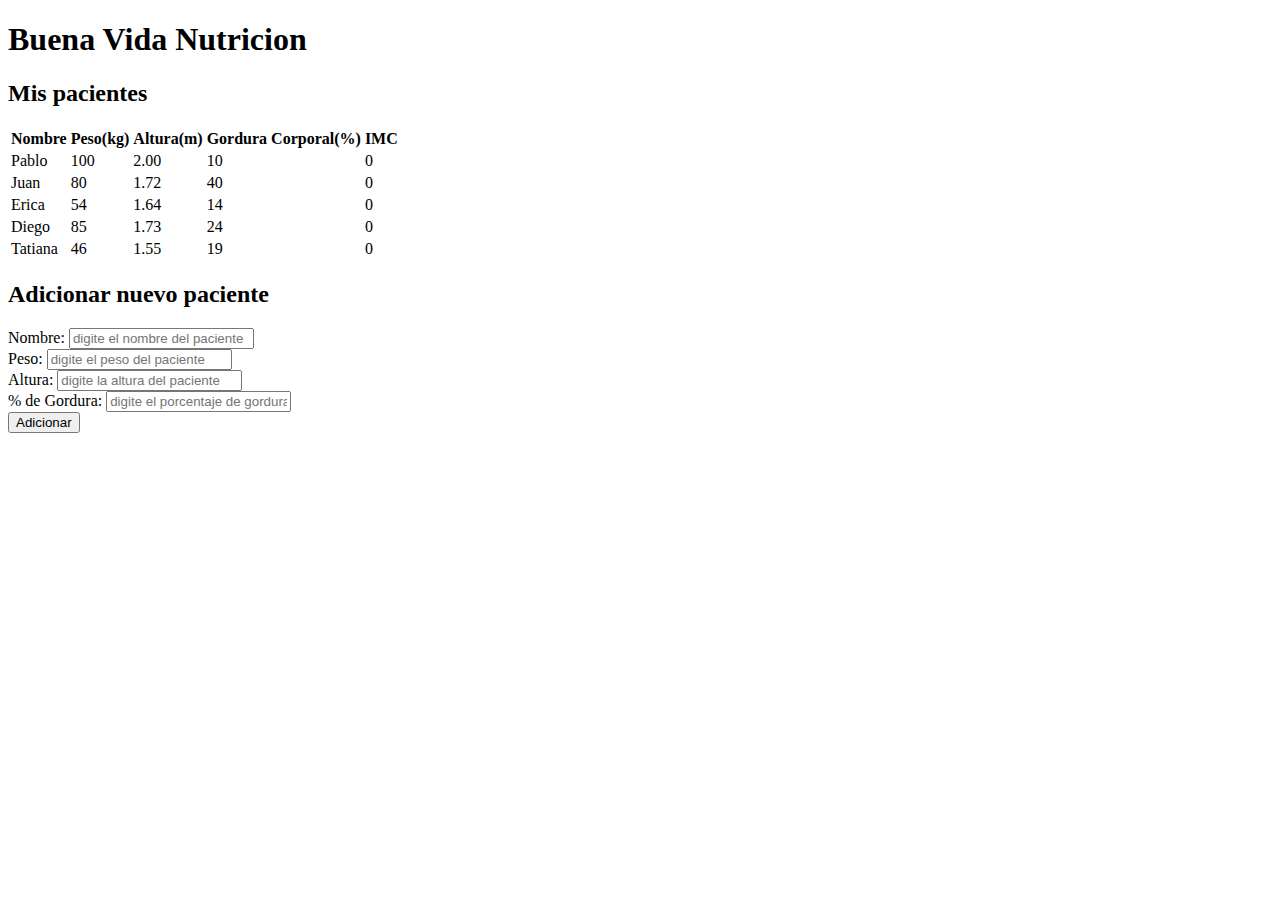
==== JAVASCRIPT/Proyecto-curso/index.html @ 766c06ea "Clinica bona vitta introducción al repositorio git" ====
<!DOCTYPE html>
<html lang="es">
	<head>
		<meta charset="UTF-8">
		<title>Buona Vita Nutrición</title>
		<link rel="icon" href="favicon.ico" type="image/x-icon">
		<link rel="stylesheet" type="text/css" href="css/reset.css">
		<link rel="stylesheet" type="text/css" href="css/index.css">

	</head>
	<body>

		<header>
			<div class="container">
				<h1 class="titulo">Buena Vida Nutricion</h1>
			</div>
		</header>
		<main>
			<section class="container">
				<h2>Mis pacientes</h2>
				<table>
					<thead>
						<tr>
							<th>Nombre</th>
							<th>Peso(kg)</th>
							<th>Altura(m)</th>
							<th>Gordura Corporal(%)</th>
							<th>IMC</th>
						</tr>
					</thead>
					<tbody id="tabla-pacientes">
						<tr class="paciente"> 
							<td class="info-nombre">Pablo</td>
							<td class="info-peso">100</td>
							<td class="info-altura">2.00</td>
							<td class="info-gordura">10</td>
							<td class="info-imc">0</td>
						</tr>

						<tr class="paciente" >
							<td class="info-nombre">Juan</td>
							<td class="info-peso">80</td>
							<td class="info-altura">1.72</td>
							<td class="info-gordura">40</td>
							<td class="info-imc">0</td>
						</tr>

						<tr class="paciente" >
							<td class="info-nombre">Erica</td>
							<td class="info-peso">54</td>
							<td class="info-altura">1.64</td>
							<td class="info-gordura">14</td>
							<td class="info-imc">0</td>
						</tr>

						<tr class="paciente">
							<td class="info-nombre">Diego</td>
							<td class="info-peso">85</td>
							<td class="info-altura">1.73</td>
							<td class="info-gordura">24</td>
							<td class="info-imc">0</td>
						</tr>
						<tr class="paciente" >
							<td class="info-nombre">Tatiana</td>
							<td class="info-peso">46</td>
							<td class="info-altura">1.55</td>
							<td class="info-gordura">19</td>
							<td class="info-imc">0</td>
						</tr>
					</tbody>
				</table>

			</section>
		</main>

		<section class="container">
			<h2 id="titulo-form">Adicionar nuevo paciente</h2>
			<form id="form-adicionar">
				<div class="grupo">
					<label for="nombre">Nombre:</label>
					<input id="nombre" name="nombre" type="text" placeholder="digite el nombre del paciente" class="campo">
				</div>
				<div class="grupo">
					<label for="peso">Peso:</label>
					<input id="peso" name="peso" type="text" placeholder="digite el peso del paciente" class="campo campo-medio">
				</div>
				<div class="grupo">
					<label for="altura">Altura:</label>
					<input id="altura" name="altura" type="text" placeholder="digite la altura del paciente" class="campo campo-medio">
				</div>
				<div class="grupo">
					<label for="gordura">% de Gordura:</label>
					<input id="gordura" type="text" placeholder="digite el porcentaje de gordura del paciente" class="campo campo-medio">
				</div>
				<button id="adicionar-paciente" class="boton bto-principal">Adicionar</button>
			</form>
		</section>

		<script src="js/calcular_imc.js">// nos sirve para referencias archivos externos 
		
		</script>
		<script src="js/form.js"></script>

	</body>
</html>
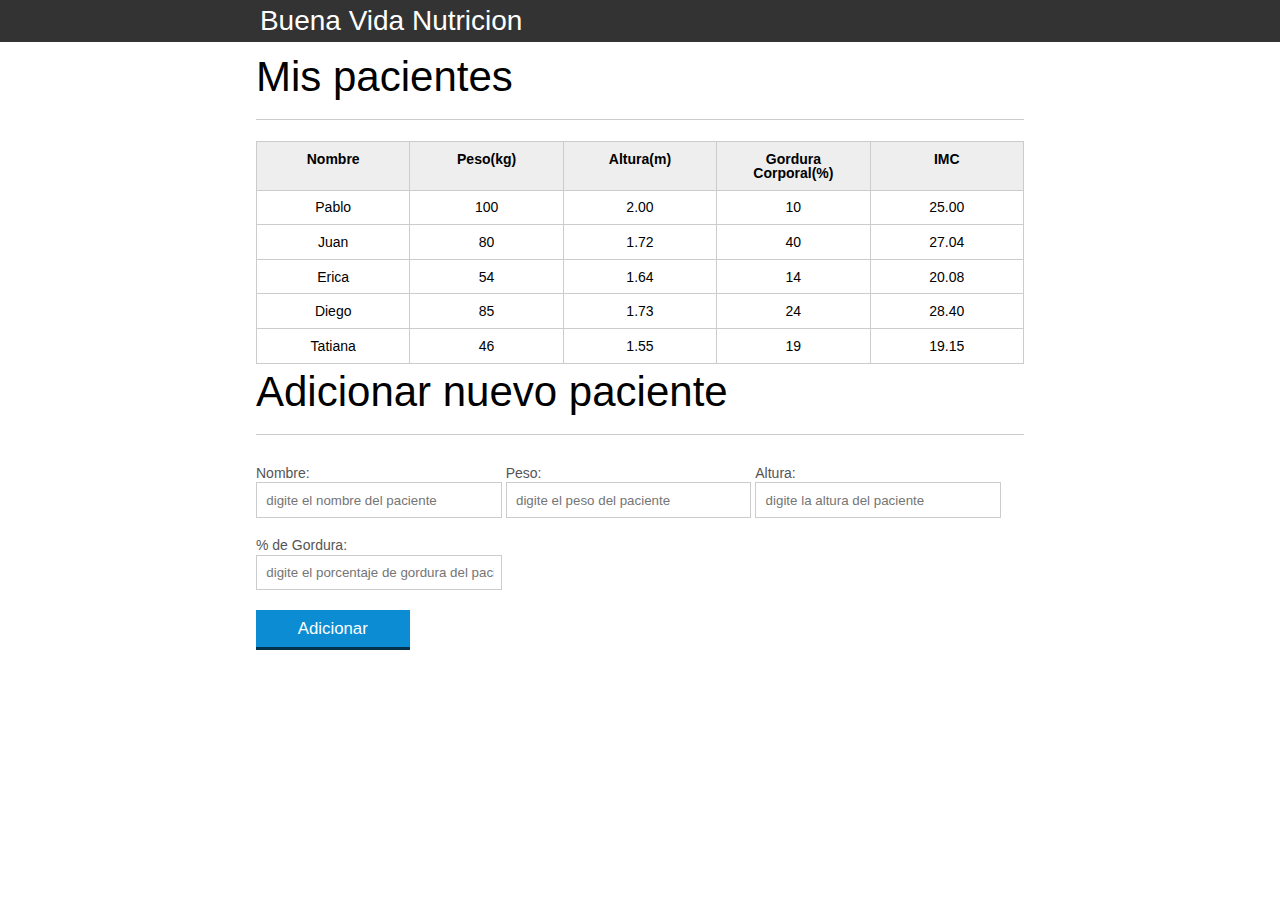
==== commit 2f27800e: "Agregando mensaje de el paciente ingresado tiene datos incorrectos para datos ingresados por el inpu" ====
--- a/JAVASCRIPT/Proyecto-curso/index.html
+++ b/JAVASCRIPT/Proyecto-curso/index.html
@@ -75,6 +75,7 @@
 
 		<section class="container">
 			<h2 id="titulo-form">Adicionar nuevo paciente</h2>
+			<span id="mensaje-error"></span>
 			<form id="form-adicionar">
 				<div class="grupo">
 					<label for="nombre">Nombre:</label>
--- a/JAVASCRIPT/Proyecto-curso/css/index.css
+++ b/JAVASCRIPT/Proyecto-curso/css/index.css
@@ -0,0 +1,141 @@
+*{
+	box-sizing: border-box;
+ }
+
+body{
+	font-family: "Helvetica Neue", "Helvetica", Helvetica, Arial, sans-serif;
+	font-size: 14px;
+}
+
+header{
+	background-color: #333;
+	height: 3em;
+	color: #FFF;
+	margin-bottom: 1em;
+}
+
+header h1{
+	font-size: 2em;
+	display:inline-block;
+	vertical-align:	middle;
+}
+header h2{
+	font-size: 2em;
+	display:inline-block;
+	vertical-align:	middle;
+}
+
+header .container:before{
+	content: '';
+	display:inline-block;
+	height: 100%;
+	vertical-align:	middle;
+}
+
+.container{
+	width: 60%;
+	height: 100%;
+	margin: 0 auto;
+}
+
+section{
+	margin: 2em 0;
+	overflow: hidden;
+}
+
+section h2{
+	font-size: 3em;
+	display: block;
+	padding-bottom: .5em;
+	border-bottom: 1px solid #ccc;
+	margin-bottom: .5em;
+}
+
+table{
+	width: 100%;
+	margin-bottom : .5em;
+    table-layout: fixed;
+
+}
+
+td, th {
+	padding: .7em;
+	margin: 0;
+	border: 1px solid #ccc;
+	text-align: center;
+}
+
+th{
+	font-weight: bold;
+	background-color: #EEE;
+}
+
+label{
+	color: #555;
+	display: block;
+	margin-bottom: .2em;
+}
+
+.campo{
+	margin: 0;
+	padding-bottom: 1em;
+	width: 100%;
+	border: 1px solid #ccc;
+	padding: .7em;
+	width: 100%;
+}
+
+.campo-medio{
+	display: inline-block;
+	padding-right: .5em;
+}
+
+.grupo{
+	width: 32%;
+	display: inline-block;
+	padding: 10px 0px;
+}
+
+button{
+	padding: .5em 2em;
+	border: 0;
+	border-bottom: 3px solid;
+	font-size: 1.2em;
+	cursor: pointer;
+	margin: 0;
+	margin-top: -3px;
+	color: #fff;
+	background-color:#0c8cd3;
+	border-color: #04324c;
+	width: 20%;
+    display: block;
+    clear: both;
+    margin: 10px 0px;
+
+}
+
+button:active{
+	margin-top:0px;
+	border: 0;
+}
+
+button[disabled=disabled], button:disabled {
+    background-color: gray;
+	border-color: darkgray;
+
+}
+
+.adicionar-paciente{
+    margin-top: 30px;
+}
+
+.campo-invalido{
+	border: 1px solid red;
+}
+.paciente-incorrecto {
+	background-color: lightcoral;
+
+}
+#mensaje-error {
+	color:red
+}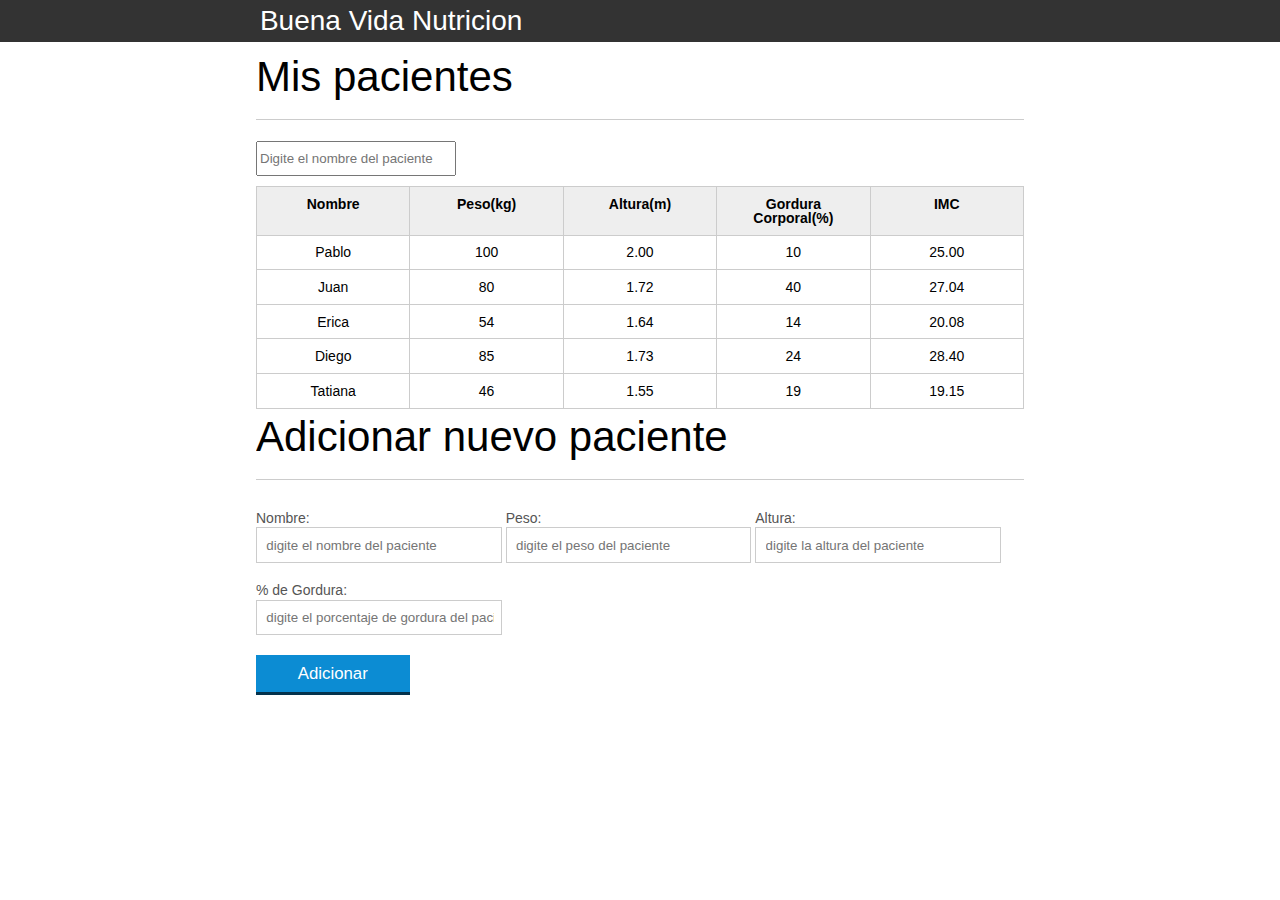
==== commit b88665fa: "Agregando boton de filtro y capturando su valor del input" ====
--- a/JAVASCRIPT/Proyecto-curso/index.html
+++ b/JAVASCRIPT/Proyecto-curso/index.html
@@ -18,6 +18,9 @@
 		<main>
 			<section class="container">
 				<h2>Mis pacientes</h2>
+				<label for="filtrar-tabla"></label>
+				<input type="text" name="filtro" 
+				id ="filtrar-tabla" placeholder="Digite el nombre del paciente">
 				<table>
 					<thead>
 						<tr>
@@ -75,7 +78,7 @@
 
 		<section class="container">
 			<h2 id="titulo-form">Adicionar nuevo paciente</h2>
-			<span id="mensaje-error"></span>
+			<ul id="mensaje-errores"></ul>
 			<form id="form-adicionar">
 				<div class="grupo">
 					<label for="nombre">Nombre:</label>
@@ -101,6 +104,8 @@
 		
 		</script>
 		<script src="js/form.js"></script>
+		<script src="js/eliminar-paciente.js"></script>
+		<script src="js/filtrar.js"></script>
 
 	</body>
 </html>
--- a/JAVASCRIPT/Proyecto-curso/css/index.css
+++ b/JAVASCRIPT/Proyecto-curso/css/index.css
@@ -136,6 +136,18 @@
 	background-color: lightcoral;
 
 }
-#mensaje-error {
+#mensaje-errores {
 	color:red
+}
+.fadeOut{
+	opacity: 0;
+	transition:0.5s;
+
+}
+
+#filtrar-tabla{
+	width: 200px;
+	height: 35px;
+	margin-bottom: 10px;
+
 }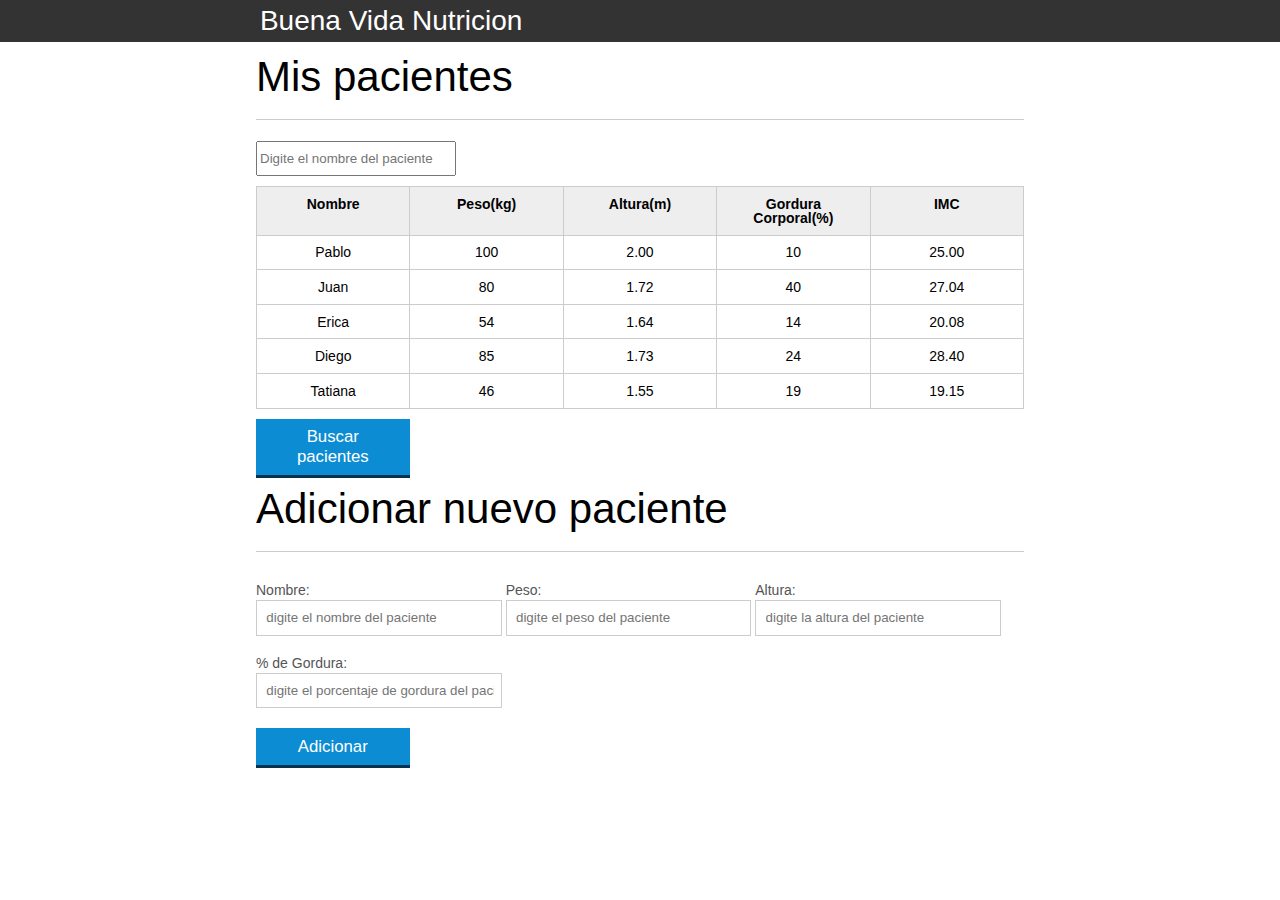
==== commit 141b85cf: "creando el boton para buscar los pacientes" ====
--- a/JAVASCRIPT/Proyecto-curso/index.html
+++ b/JAVASCRIPT/Proyecto-curso/index.html
@@ -72,6 +72,9 @@
 						</tr>
 					</tbody>
 				</table>
+				<button id="buscar-paciente" class="boton bto-principal">Buscar pacientes
+
+				</button>
 
 			</section>
 		</main>
@@ -106,6 +109,7 @@
 		<script src="js/form.js"></script>
 		<script src="js/eliminar-paciente.js"></script>
 		<script src="js/filtrar.js"></script>
+		<script src="js/buscar-paciente.js"></script>
 
 	</body>
 </html>
--- a/JAVASCRIPT/Proyecto-curso/css/index.css
+++ b/JAVASCRIPT/Proyecto-curso/css/index.css
@@ -150,4 +150,9 @@
 	height: 35px;
 	margin-bottom: 10px;
 
+}
+
+.invisible{
+	display: none;
+
 }